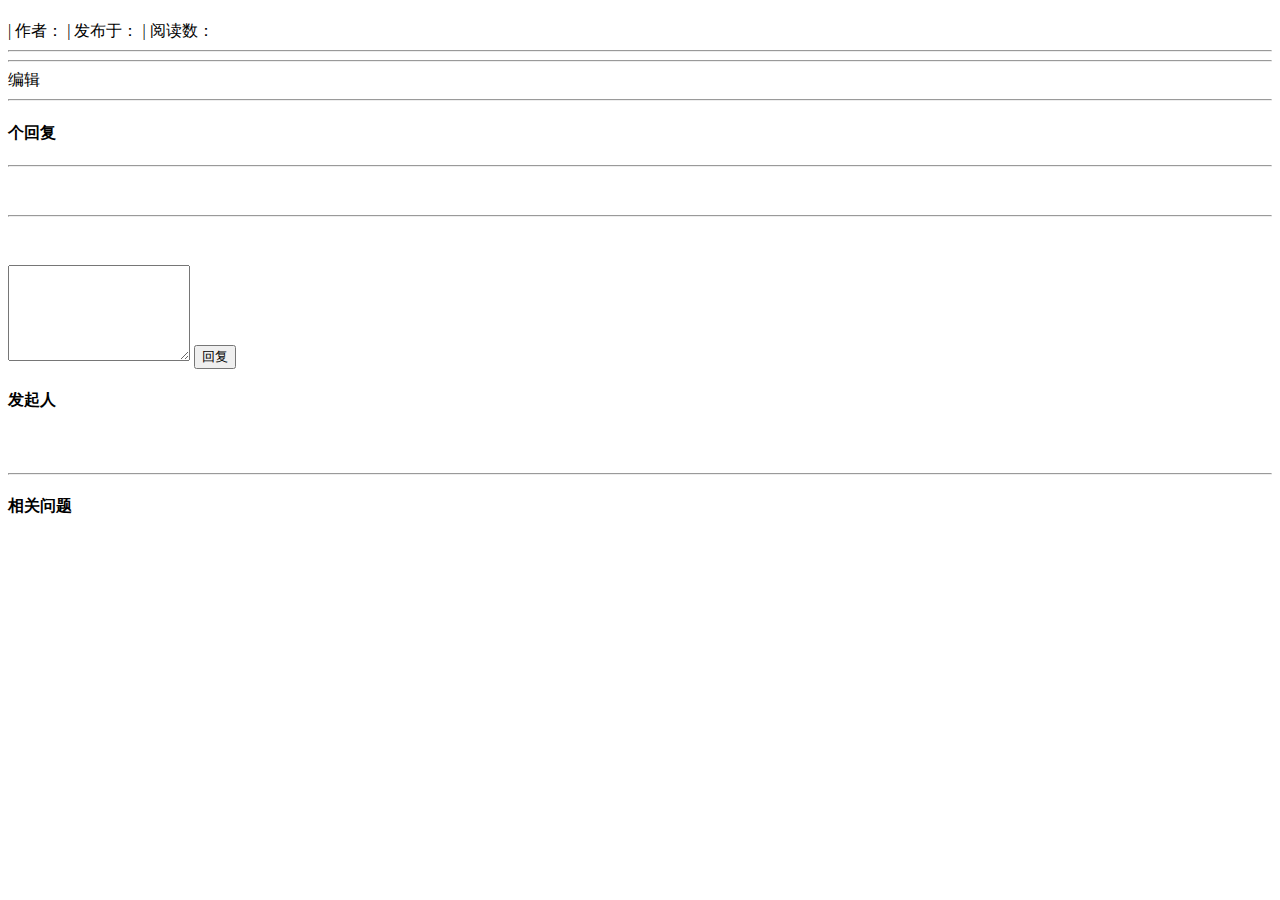
==== target/classes/templates/question.html @ 6818bb6f "updated first-level comment feature" ====
<!DOCTYPE html>
<html xmlns:th="http://www.thymeleaf.org">
    <head>
        <title th:text="${question.title}"></title>
        <meta http-equiv="Content-Type" content="text/html; charset=UTF-8"/>
        <link rel="stylesheet" href="/css/bootstrap.min.css">
        <link rel="stylesheet" href="/css/bootstrap-theme.min.css">
        <link rel="stylesheet" href="/css/community.css">
        <script src="/js/jquery-3.4.1.min.js"></script>
        <script src="/js/bootstrap.min.js" type="application/javascript"></script>
        <script src="/js/community.js"></script>
    </head>
    <body>
        <div th:insert="~{navigation :: nav}"></div>
        <div class="container-fluid main profile">
            <div class="toolRow">
                <div class="col-lg-9 col-md-12 col-sm-12 col-xs-12">
                    <div class="col-lg-12 col-md-12 col-sm-12 col-xs-12">
                        <h4><span th:text="${question.title}"></span></h4>
                        <span class="text-desc">
                            <span class="label label-info" th:text="${question.tag}"></span> |
                            作者：<span><a href="#" th:text="${question.user.name}"></a></span> |
                            发布于：<span th:text="${#dates.format(question.gmtCreate,'yyyy-MM-dd')}"></span> |
                            阅读数：<span th:text="${question.viewCount}"></span>
                        </span>
                        <hr class="col-lg-12 col-md-12 col-sm-12 col-xs-12">
                        <div class="col-lg-12 col-md-12 col-sm-12 col-xs-12" th:text="${question.description}"></div>
                        <hr class="col-lg-12 col-md-12 col-sm-12 col-xs-12">
                        <div class="tool">
                            <a th:href="@{'/publish/'+${question.id}}" class="community-menu"
                               th:if="${session.user != null && session.user.id == question.creator}"><span
                                    class="glyphicon glyphicon-pencil" aria-hidden="true"></span>编辑</a>
                        </div>
                        <hr class="col-lg-12 col-md-12 col-sm-12 col-xs-12">
                        <h4>
                            <span th:text="${question.commentCount}"></span> 个回复
                        </h4>
                        <hr class="col-lg-12 col-md-12 col-sm-12 col-xs-12">
                        <div class="col-lg-12 col-md-12 col-sm-12 col-xs-12 comment_list" th:each="comment : ${comments}">
                            <div class="media">
                                <div class="media-left">
                                    <a href="#">
                                        <img class="media-object img-thumbnail" th:src="${comment.user.avatarUrl}">
                                    </a>
                                </div>
                                <div class="media-body">
                                    <h5 class="media-heading"><span th:text="${comment.user.name}"></span></h5>
                                    <span th:text="${comment.content}"></span>
                                    <div class="menu">
                                        <span class="glyphicon glyphicon-thumbs-up icon"></span>
                                        <span class="glyphicon glyphicon-comment icon"></span>
                                        <span class="pull-right"
                                              th:text="${#dates.format(comment.gmtCreate,'yyyy-MM-dd')}"></span>
                                    </div>
                                </div>
                            </div>
                            <hr>
                        </div>
                    </div>
                    <div class="col-lg-12 col-md-12 col-sm-12 col-xs-12 comment_section">
                        <div class="media">
                            <div class="media-left">
                                <a href="#">
                                    <img class="media-object img-thumbnail" th:src="${question.user.avatarUrl}">
                                </a>
                            </div>
                            <div class="media-body comment-username">
                                <h5 class="media-heading"><span th:text="${question.user.name}"></span></h5>
                            </div>
                        </div>
                        <input id="question_id" type="hidden" th:value="${question.id}">
                        <textarea class="form-control comment" rows="6" id="comment-content"></textarea>
                        <button type="button" class="btn btn-success btn-comment" onclick="post()">回复</button>
                    </div>
                </div>
                <div class="col-lg-3 col-md-12 col-sm-12 col-xs-12">
                    <div class="col-lg-12 col-md-12 col-sm-12 col-xs-12">
                        <h4>发起人</h4>
                        <div class="media">
                            <div class="media-left">
                                <a href="#">
                                    <img class="media-object img-thumbnail" th:src="${question.user.avatarUrl}">
                                </a>
                            </div>
                            <div class="media-body comment-username">
                                <h5 class="media-heading"><span th:text="${question.user.name}"></span></h5>
                            </div>
                        </div>
                        <hr class="col-lg-12 col-md-12 col-sm-12 col-xs-12">
                    </div>
                    <div class="col-lg-3 col-md-12 col-sm-12 col-xs-12">
                        <h4>相关问题</h4>
                    </div>
                </div>
            </div>
        </div>
    </body>
</html>
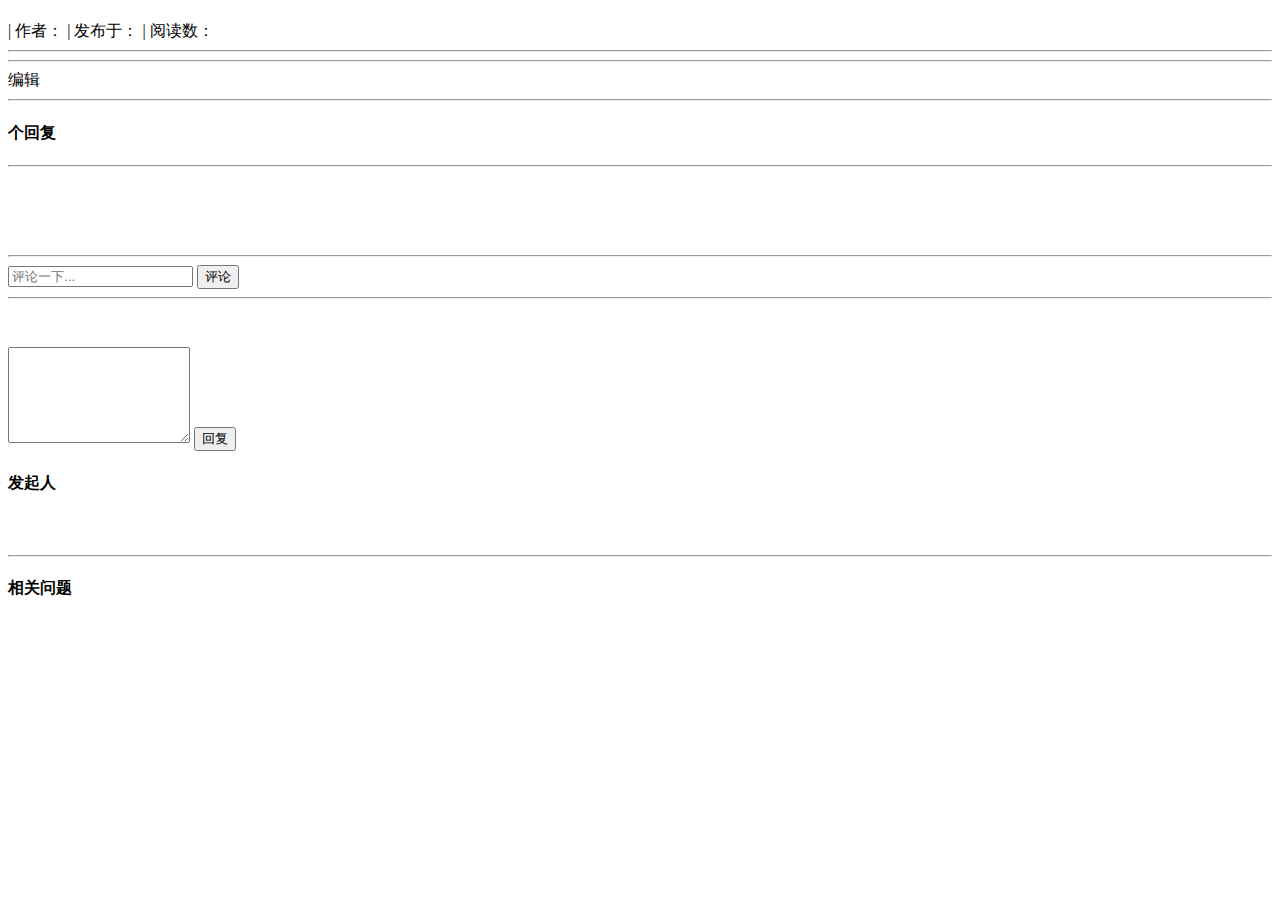
==== commit bda95d94: "update something" ====
--- a/target/classes/templates/question.html
+++ b/target/classes/templates/question.html
@@ -36,21 +36,56 @@
                             <span th:text="${question.commentCount}"></span> 个回复
                         </h4>
                         <hr class="col-lg-12 col-md-12 col-sm-12 col-xs-12">
-                        <div class="col-lg-12 col-md-12 col-sm-12 col-xs-12 comment_list" th:each="comment : ${comments}">
+                        <div class="col-lg-12 col-md-12 col-sm-12 col-xs-12"
+                             th:each="comment : ${comments}">
                             <div class="media">
                                 <div class="media-left">
                                     <a href="#">
                                         <img class="media-object img-thumbnail" th:src="${comment.user.avatarUrl}">
                                     </a>
                                 </div>
-                                <div class="media-body">
+                                <div class="media-body" th:id="${'comment-body-'+comment.id}">
                                     <h5 class="media-heading"><span th:text="${comment.user.name}"></span></h5>
                                     <span th:text="${comment.content}"></span>
                                     <div class="menu">
                                         <span class="glyphicon glyphicon-thumbs-up icon"></span>
-                                        <span class="glyphicon glyphicon-comment icon"></span>
+                                        <span class="glyphicon glyphicon-comment icon"
+                                              th:data-id="${comment.id}" onclick="collapseComments(this)"></span>
                                         <span class="pull-right"
                                               th:text="${#dates.format(comment.gmtCreate,'yyyy-MM-dd')}"></span>
+                                    </div>
+                                    <!--This is a second-level comment-->
+                                    <div class="col-lg-12 col-md-12 col-sm-12 col-xs-12 collapse sub-comment"
+                                         th:id="${'comment-'+comment.id}">
+                                        <div class="col-lg-12 col-md-12 col-sm-12 col-xs-12"
+                                             th:each="comment : ${comments}">
+                                            <div class="media">
+                                                <div class="media-left">
+                                                    <a href="#">
+                                                        <img class="media-object img-thumbnail"
+                                                             th:src="${comment.user.avatarUrl}">
+                                                    </a>
+                                                </div>
+                                                <div class="media-body">
+                                                    <h5 class="media-heading"><span
+                                                            th:text="${comment.user.name}"></span>
+                                                    </h5>
+                                                    <span th:text="${comment.content}"></span>
+                                                    <div class="menu">
+                                                        <span class="pull-right"
+                                                              th:text="${#dates.format(comment.gmtCreate,'yyyy-MM-dd')}"></span>
+                                                    </div>
+                                                </div>
+                                            </div>
+                                            <hr>
+                                        </div>
+                                        <div class="col-lg-12 col-md-12 col-sm-12 col-xs-12">
+                                            <input type="text" class="form-control" placeholder="评论一下..."
+                                                   th:id="${'reply-'+comment.id}" th:data-id="${comment.id}">
+                                            <button type="button" class="btn btn-success pull-right"
+                                                    onclick="comment(this)">评论
+                                            </button>
+                                        </div>
                                     </div>
                                 </div>
                             </div>
